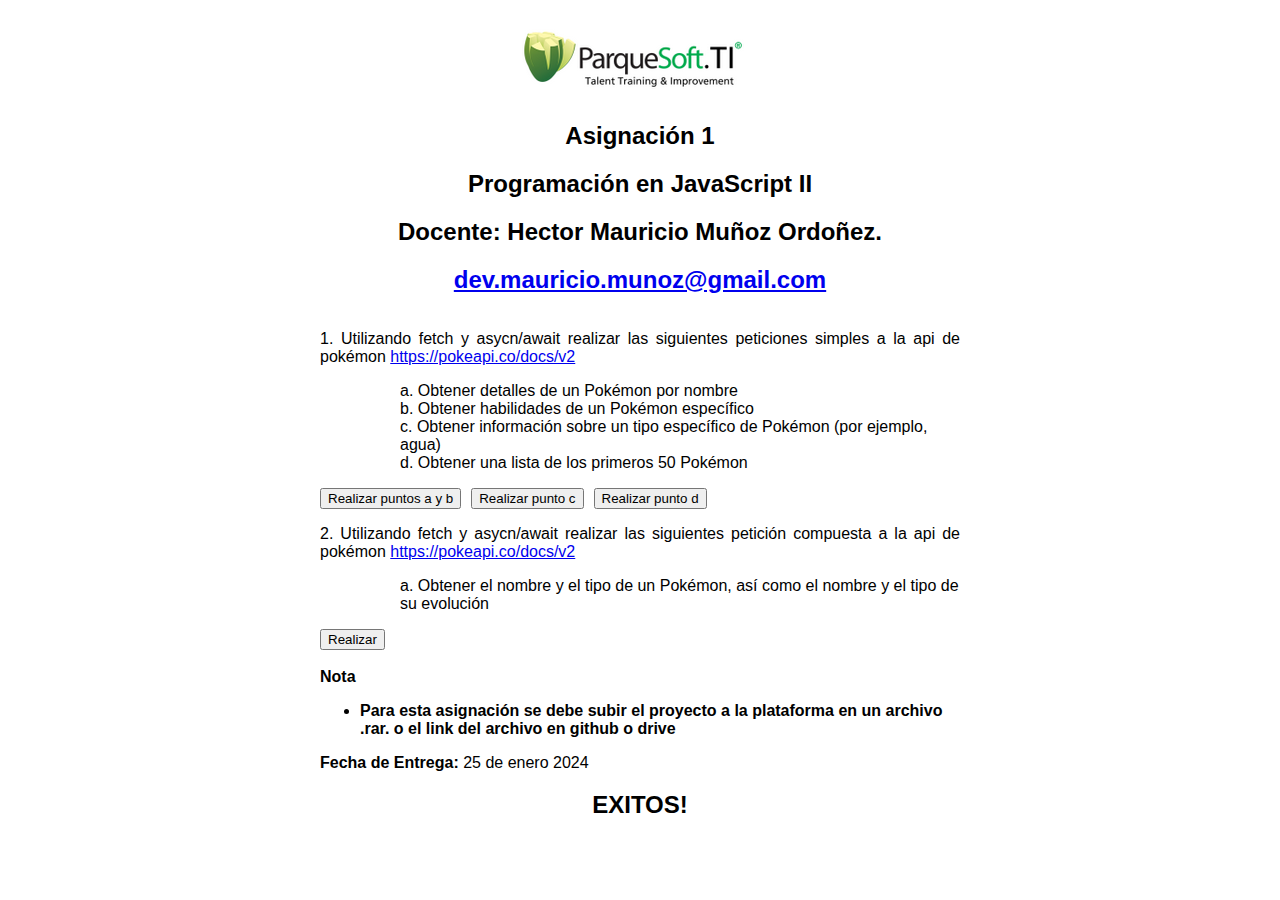
==== index.html @ fac847d9 "carga de archivos proyecto" ====
<!DOCTYPE html>
<html lang="es">
<head>
    <meta charset="UTF-8">
    <meta name="viewport" content="width=device-width, initial-scale=1.0">
    <title>Asignación 2</title>
    <link rel="stylesheet" href="./style1.css">
</head>
<body>
    <header>
        <a>
            <img src="./img/imagen1.png" alt="PARQUESOFT">
        </a>
        <h2>Asignación 1</h2>
        <h2>Programación en JavaScript II</h2>
        <h2>Docente: Hector Mauricio Muñoz Ordoñez. </h2>
        <h2><a href="mailto:dev.mauricio.munoz@gmail.com">dev.mauricio.munoz@gmail.com</a>
        </h2>
    </header>
    <main>
        <div class="cabecera-ejercicios">
            <p>
                1. Utilizando fetch y asycn/await realizar las siguientes peticiones simples a
                la api de pokémon <a href="https://pokeapi.co/docs/v2">https://pokeapi.co/docs/v2</a> 
            </p>
            <ul>
                <ol>a. Obtener detalles de un Pokémon por nombre</ol>
                <ol>b. Obtener habilidades de un Pokémon específico</ol>
                <ol>c. Obtener información sobre un tipo específico de Pokémon (por
                    ejemplo, agua)</ol>
                <ol>d. Obtener una lista de los primeros 50 Pokémon</ol>    
            </ul>
            <div class="botones">
                <button onclick="irAPagina(`detalles&habilidades.html`)">Realizar puntos a y b</button>
                <button onclick="irAPagina(`tipo.html`)">Realizar punto c</button>
                <button onclick="irAPagina(`lista.html`)">Realizar punto d</button>
            </div>  
        </div>
        <div class="cabecera-ejercicios">
            <p>
                2. Utilizando fetch y asycn/await realizar las siguientes petición compuesta a
                la api de pokémon <a href="https://pokeapi.co/docs/v2">https://pokeapi.co/docs/v2</a> 
            </p>
            <ul>
                <ol>a. Obtener el nombre y el tipo de un Pokémon, así como el nombre
                    y el tipo de su evolución</ol>
            </ul>
            <div class="botones">
                <button onclick="irAPagina(`pokevolucion.html`)">Realizar</button>
            </div>  
        </div>
            <br><b>Nota</b>
            <ul>
                <li>
                    <b>
                        Para esta asignación se debe subir el proyecto a la plataforma
                        en un archivo .rar. o el link del archivo en github o drive
                    </b>
                </li>
            </ul>
        </p>
        <p>
            <b>Fecha de Entrega:</b> 25 de enero 2024
        </p>
        <h2>EXITOS!</h2>
    </main>
    <script src="./script/script.js"></script>
</body>
</html>
---- style1.css ----
header {
    text-align: center;
}
.botones{
    text-align: center;
    align-items: center;
    display: flex;
}
h2 {
   text-align: center;
}
body{
    width: 50%;
    display: flex;
    flex-direction: column;
    align-items: center;
    margin-left: 25%;
    font-family: Arial, sans-serif;
}
main{
    text-align: left;
}
.cabecera-ejercicios{
    display: block;
    align-items: center;
}
h4, button{
    margin-right: 10px;
}
p{
    text-align: justify;
}
.botones {
    display: flex;
    align-items: center;
    
}
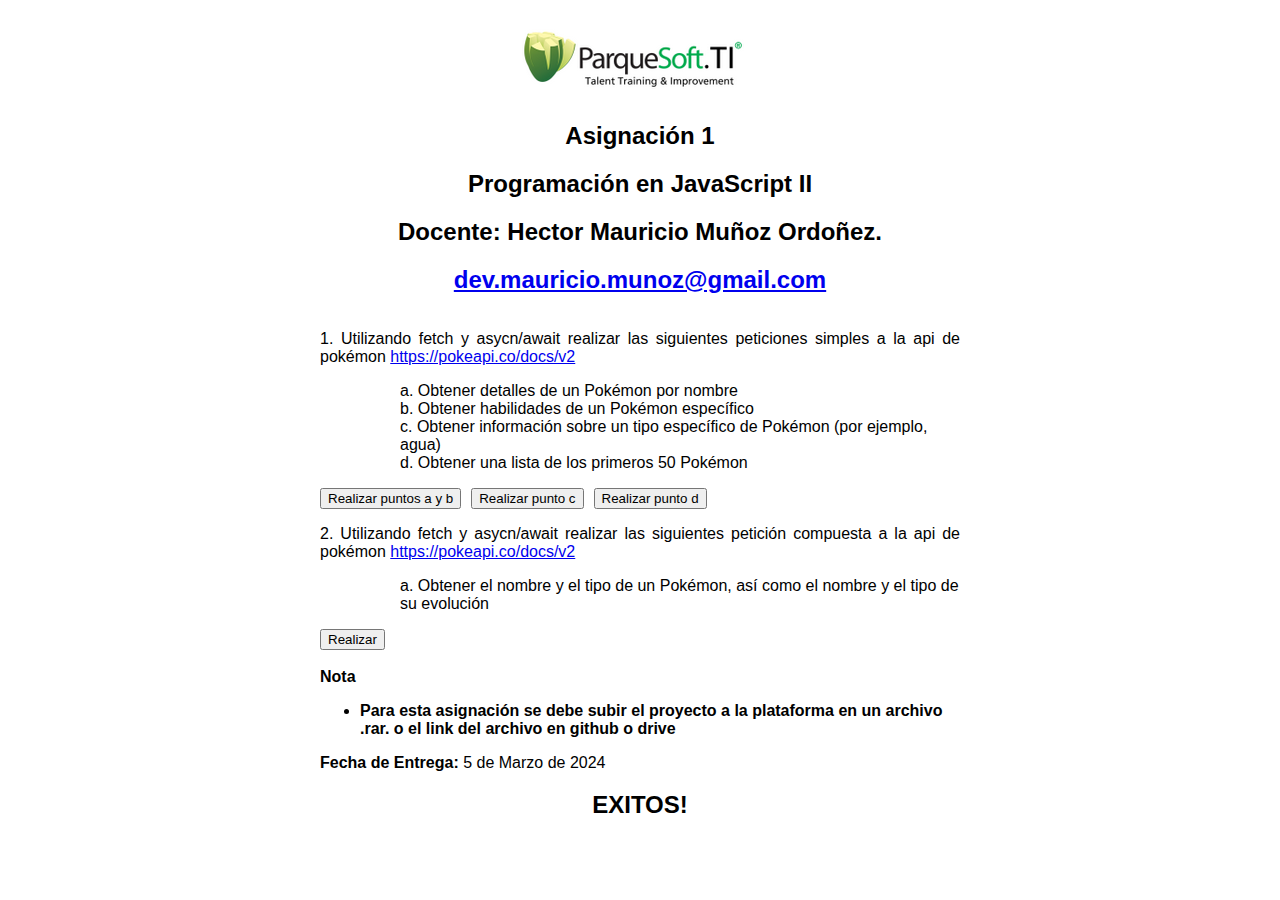
==== commit 14353d7b: "Correción fecha entrega" ====
--- a/index.html
+++ b/index.html
@@ -60,7 +60,7 @@
             </ul>
         </p>
         <p>
-            <b>Fecha de Entrega:</b> 25 de enero 2024
+            <b>Fecha de Entrega:</b> 5 de Marzo de 2024
         </p>
         <h2>EXITOS!</h2>
     </main>
